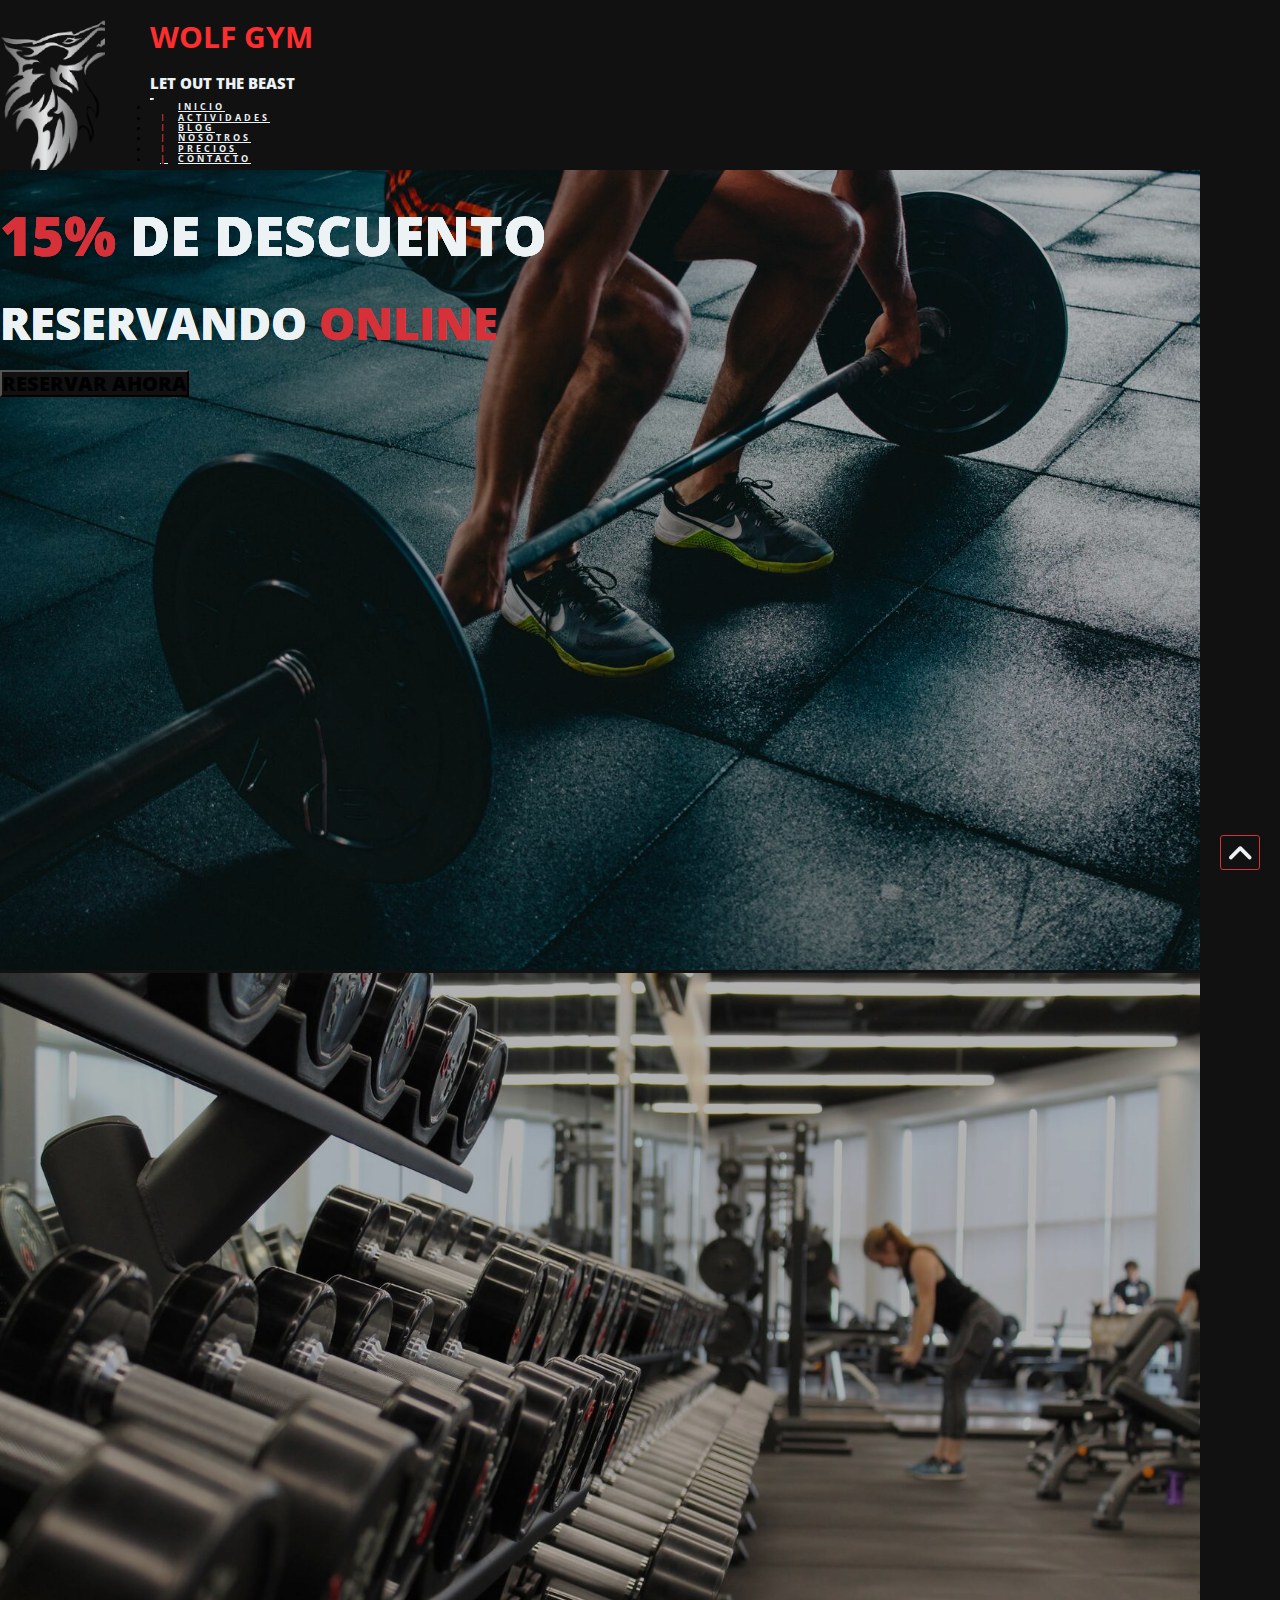
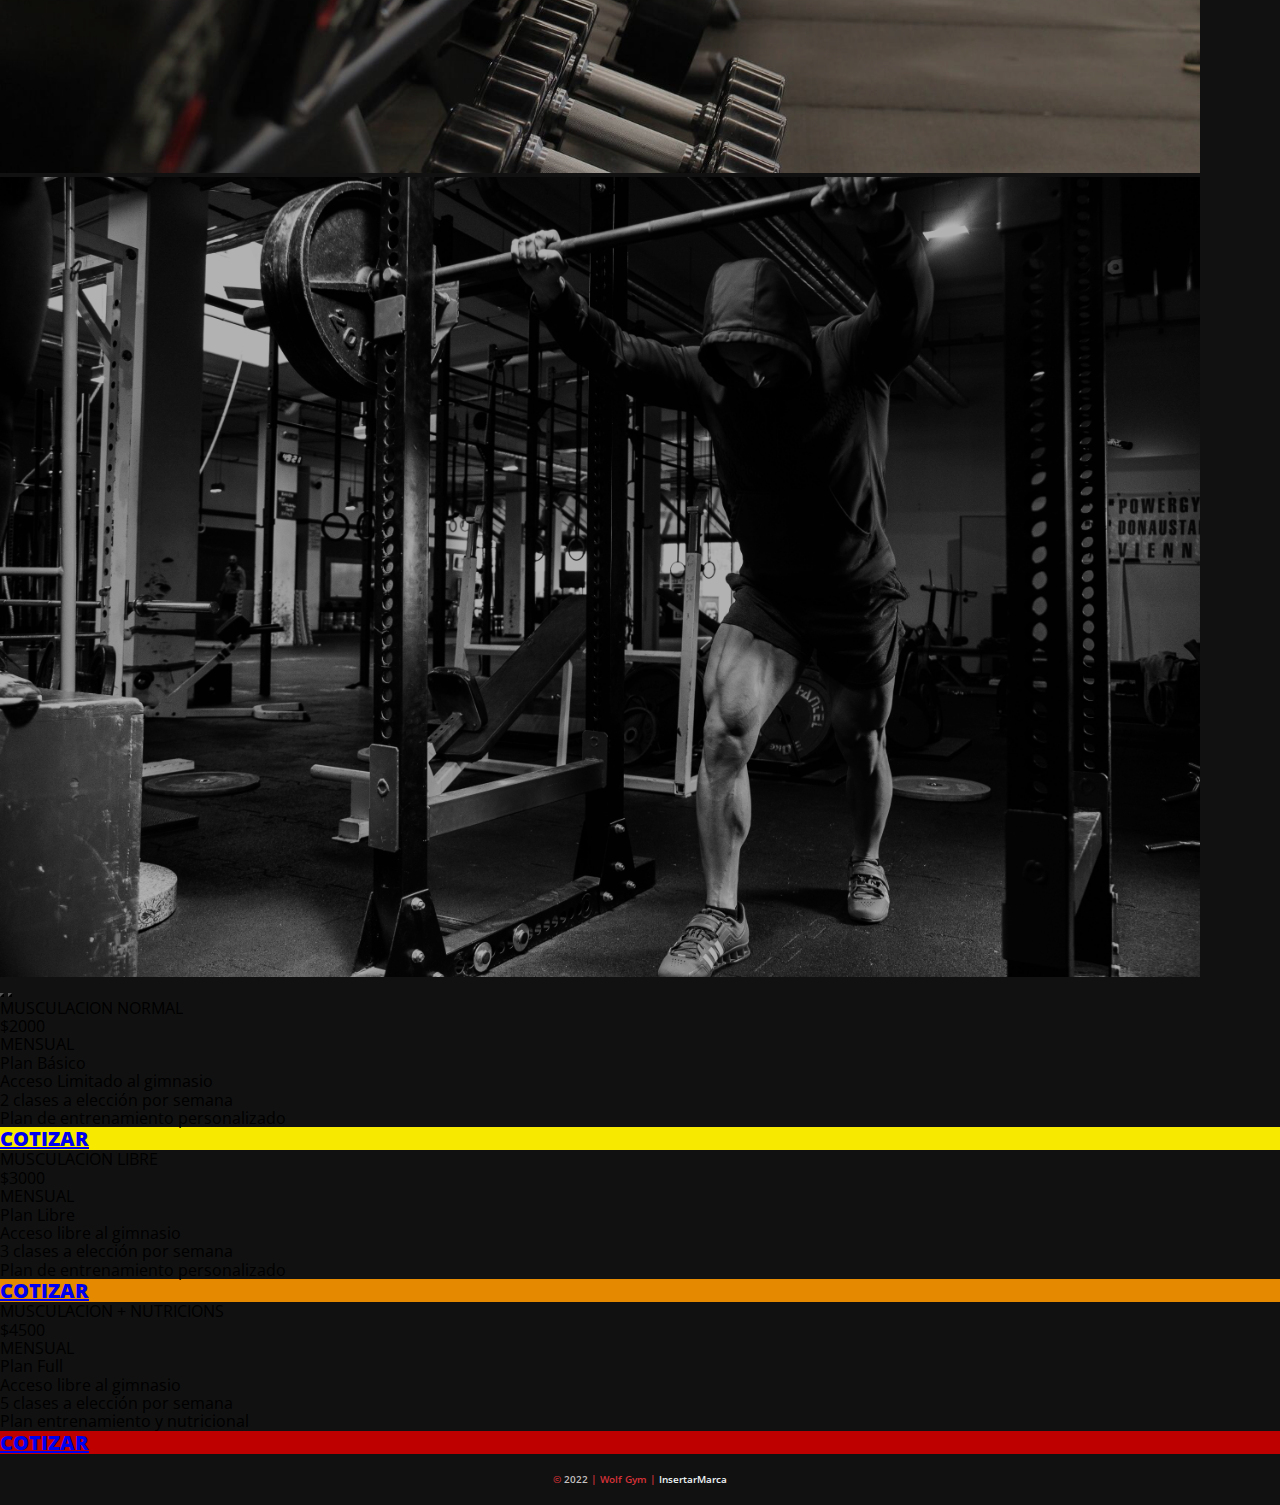
==== index.html @ 4f08fd0a "implemento js para cotizaciones de planes" ====
<!DOCTYPE html>
<html lang="es">

<head>
  <meta charset="UTF-8" />
  <meta http-equiv="X-UA-Compatible" content="IE=edge" />
  <meta name="viewport" content="width=device-width, initial-scale=1.0" />
  <meta name="keywords" content="wolfgym, gym, gimnasio, entrenamiento, crossfit, capital federal, boxeo">
  <meta name="description"
    content="El gimnasio que siempre quisiste tener. El Salvador 5218 Soho, CP 1414 Buenos Aires. Tel 0221 513-7609">
  <link rel="stylesheet" href="https://cdn.jsdelivr.net/npm/bootstrap@4.6.2/dist/css/bootstrap.min.css"
    integrity="sha384-xOolHFLEh07PJGoPkLv1IbcEPTNtaed2xpHsD9ESMhqIYd0nLMwNLD69Npy4HI+N" crossorigin="anonymous" />
  <link rel="shortcut icon" href="./multimedia/LogoPlateadoSinBordes.png" type="image/x-icon" />
  <link rel="stylesheet" href="estilos/normalize.css" />
  <link rel="stylesheet" href="estilos/estilos.css" />
  <link rel="stylesheet" href="https://cdnjs.cloudflare.com/ajax/libs/font-awesome/6.1.2/css/all.min.css" />
  <script language="JavaScript" type="text/javascript" src="codigo.js"></script>


  <title>WOLF GYM</title>
</head>

<body>
  <div class="container-body ">
    <header class="header">
      <nav class="navbar navbar-expand-lg navbar-dark">
        <a class="navbar-brand logo" href="#">
          <div class="container-imagen-logo"></div>
        </a>
        <div class="container-texto-logo">
          <h1>
            <p class="">wolf gym</p>
          </h1>
          <span class="parpadea texto"><strong>let out the beast</strong></span>
        </div>
        <button class="navbar-toggler ml-auto custom-toggler" type="button" data-toggle="collapse"
          data-target="#navbarSupportedContent" aria-controls="navbarSupportedContent" aria-expanded="false"
          aria-label="Toggle navigation">
          <span class="navbar-toggler-icon"></span>
        </button>

        <div class="collapse navbar-collapse" id="navbarSupportedContent">
          <ul class="navbar-nav ">
            <li class="nav-item active">
              <a class="nav-link red" href="#"><span class="menu-separador-inicio">|</span>Inicio <span
                  class="sr-only">(current)</span></a>
            </li>
            <li class="nav-item">
              <a class="nav-link" href="./pages/actividades.html"><span class="menu-separador">|</span>Actividades</a>
            </li>
            <li class="nav-item">
              <a class="nav-link" href="./pages/blog.html"><span class="menu-separador">|</span>Blog</a>
            </li>
            <li class="nav-item">
              <a class="nav-link" href="./pages/nosotros.html"><span class="menu-separador">|</span>Nosotros</a>
            </li>
            <li class="nav-item">
              <a class="nav-link" href="#precios-1"><span class="menu-separador">|</span>Precios</a>
            </li>
            <li class="nav-item">
              <a class="nav-link" href="./pages/contacto.html"><span class="menu-separador">|</span>Contacto</a>
            </li>
          </ul>
        </div>
      </nav>
    </header>

    <main>
      <div class="row">
        <div class="col-sm-12">

          <div id="carouselExampleCaptions" class="carousel slide" data-ride="carousel">

            <div class="carousel-inner">

              <div id="precios" class="carousel-item active ">
                <img src="multimedia/gym1.jpg" class="d-block w-100 main-descuento" alt="Primer slide">
                <div class="carousel-caption d-md-block div-frase-main">
                  <h3><span>15%</span> de descuento</h4>
                    <p>reservando <span>online</span></p>
                    <a class="a-boton" href="./pages/contacto.html">
                      <button type="button" class="btn btn-danger">reservar ahora</button>
                    </a>
                </div>
              </div>

              <div class="carousel-item ">
                <img src="multimedia/gym2.jpg" class="d-block w-100 main-descuento" alt="Segundo slide">
                <div class="carousel-caption  d-md-block div-frase-main">
                  <h3><span>15%</span> de descuento</h3>
                  <p>reservando <span>online</span></p>
                  <a class="a-boton" href="./pages/contacto.html">
                    <button type="button" class="btn btn-danger">reservar ahora</button>
                  </a>
                </div>
              </div>

              <div class="carousel-item">
                <img src="multimedia/gym9.jpg" class="d-block w-100 main-descuento" alt="Tecer slide">
                <div class="carousel-caption d-md-block div-frase-main">
                  <h3><span>15%</span> de descuento</h3>
                  <p>reservando <span>online</span></p>
                  <a class="a-boton" href="./pages/contacto.html">
                    <button type="button" class="btn btn-danger">reservar ahora</button>
                  </a>
                </div>
              </div>

            </div>

            <button class="carousel-control-prev" type="button" data-target="#carouselExampleCaptions"
              data-slide="prev">
              <span class="carousel-control-prev-icon" aria-hidden="true"></span>
              <span class="sr-only">Previous</span>
            </button>
            <button class="carousel-control-next" type="button" data-target="#carouselExampleCaptions"
              data-slide="next">
              <span class="carousel-control-next-icon" aria-hidden="true"></span>
              <span class="sr-only">Next</span>
            </button>
          </div>
        </div>

      </div>


      <div class="container">
        <div class="container-fluid ">
          <div class="container py-5">
            <div class="row">
              <!-- precio 1 -->
              <div class="col-md-4 pb-4">
                <div class="card text-center bg-plan1">
                  <div id="precios-1" class="card-header text-white">
                    MUSCULACION NORMAL
                  </div>
                  <div class="card-body py-2 bg-light">
                    <div class="py-1 bg-light">
                      <span class="h2 bg-light ">$</span><span class="display-3 align-middle bg-light">2000</span>
                      <p class="h6 bg-light py-1">MENSUAL</p>
                    </div>
                    <p class="h2 bg-light">Plan Básico</p>
                    <p class="bg-light py-1">Acceso Limitado al gimnasio</p>
                    <p class="bg-light py-1">2 clases a elección por semana</p>
                    <p class="bg-light py-1">Plan de entrenamiento personalizado</p>
                  </div>
                  <a href='javascript:;' onclick="script(1)"; class="card-footer btn btn-danger  text-white">Cotizar</a>
                </div>
              </div>
              <div class="col-md-4 pb-4">
                <div class="card text-center bg-plan2 ">
                  <div class="card-header text-white">
                    MUSCULACION LIBRE
                  </div>
                  <div class="card-body py-2 bg-light">
                    <div class="py-1 bg-light">
                      <span class="h2 bg-light ">$</span><span class="display-3 align-middle bg-light">3000</span>
                      <p class="h6 bg-light py-1">MENSUAL</p>
                    </div>
                    <p class="h2 bg-light">Plan Libre</p>
                    <p class="bg-light py-1">Acceso libre al gimnasio</p>
                    <p class="bg-light py-1">3 clases a elección por semana</p>
                    <p class="bg-light py-1">Plan de entrenamiento personalizado</p>
                  </div>
                  <a href='javascript:;' onclick="script(2)"; class="card-footer btn btn-danger  text-white">Cotizar</a>
                </div>
              </div>
              <div class="col-md-4 pb-4">
                <div class="card text-center bg-plan3 ">
                  <div class="card-header text-white">
                    MUSCULACION + NUTRICIONS
                  </div>
                  <div class="card-body py-2 bg-light">
                    <div class="py-1 bg-light">
                      <span class="h2 bg-light ">$</span><span class="display-3 align-middle bg-light">4500</span>
                      <p class="h6 bg-light py-1">MENSUAL</p>
                    </div>
                    <p class="h2 bg-light">Plan Full</p>
                    <p class="bg-light py-1">Acceso libre al gimnasio</p>
                    <p class="bg-light py-1">5 clases a elección por semana</p>
                    <p class="bg-light py-1">Plan entrenamiento y nutricional </p>
                  </div>
                  <a href='javascript:;' onclick="script(3)"; class="card-footer btn btn-danger  text-white">Cotizar</a>
                </div>
              </div>

            </div>
          </div>
        </div>
      </div>

    </main>

    <footer class="footer">
      <p>
        <span>©</span> 2022 <span>| Wolf Gym |</span>
        <a href="https://insertarWeb.com.ar">insertarMarca</a>
      </p>
    </footer>
    <a href="#" class="boton-subir">
      <i class="fa-solid fa-angle-up"></i>
    </a>

  </div>

  <script src="https://cdn.jsdelivr.net/npm/jquery@3.5.1/dist/jquery.slim.min.js"
    integrity="sha384-DfXdz2htPH0lsSSs5nCTpuj/zy4C+OGpamoFVy38MVBnE+IbbVYUew+OrCXaRkfj"
    crossorigin="anonymous"></script>
  <script src="https://cdn.jsdelivr.net/npm/popper.js@1.16.1/dist/umd/popper.min.js"
    integrity="sha384-9/reFTGAW83EW2RDu2S0VKaIzap3H66lZH81PoYlFhbGU+6BZp6G7niu735Sk7lN"
    crossorigin="anonymous"></script>
  <script src="https://cdn.jsdelivr.net/npm/bootstrap@4.6.2/dist/js/bootstrap.min.js"
    integrity="sha384-+sLIOodYLS7CIrQpBjl+C7nPvqq+FbNUBDunl/OZv93DB7Ln/533i8e/mZXLi/P+"
    crossorigin="anonymous"></script>
</body>

</html>
---- estilos/estilos.css ----
/* --------------------VARIABLES/ MIXIN/ MAP------------------------------------------- */
/* ------------------------UNIVERSAL--------------------------------------- */
@import url("https://fonts.googleapis.com/css2?family=Open+Sans:wght@400;700&display=swap");
* {
  margin: 0;
  padding: 0;
  box-sizing: border-box;
  font-family: "Open Sans", sans-serif;
  background-color: #111111;
}

html {
  scroll-behavior: smooth;
}

/* --------------------MAIN-BOTON---------------------------- */
.btn-danger {
  text-transform: uppercase;
  font-size: 20px;
  font-weight: 800;
}

.btn-danger:hover {
  cursor: pointer;
  background-color: #111111;
  transition: all 0.8s;
}

/* --------------------MAIN-BOTON-SUBIR------------------------- */
.boton-subir {
  height: 35px;
  width: 40px;
  position: fixed;
  bottom: 30px;
  right: 20px;
  text-align: center;
  line-height: 35px;
  color: #edf2f4;
  border-radius: 3px;
  border: 0.5px solid #d63138;
  font-size: 30px;
  background-color: #111111;
}

.boton-subir:hover {
  color: #d63138;
  background-color: #111111;
  transition: all 0.8s;
  border: 0.5px solid #edf2f4;
}

/* --------------------INICIO _INDEX.SCSS------------------------------------------- */
/* --------------------BODY-HEADER------------------------------------------- */
.header {
  font-size: 16px;
  font-weight: 700;
  text-transform: uppercase;
}

/* --------------------HEADER-TEXTO-LOGO--------------------- */
.container-texto-logo {
  padding-right: 8%;
}

.texto, .container-texto-logo h1 {
  color: #edf2f4;
  font-size: 15px;
  font-weight: 700;
  text-transform: uppercase;
}

.container-texto-logo h1 {
  font-family: "Open Sans", sans-serif;
  color: #fe2d2f;
  font-size: 30px;
}

.parpadea {
  animation-name: parpadeo;
  animation-duration: 1s;
  animation-timing-function: linear;
  animation-iteration-count: infinite;
  -webkit-animation-name: parpadeo;
  -webkit-animation-duration: 1s;
  -webkit-animation-timing-function: linear;
  -webkit-animation-iteration-count: infinite;
}
@-webkit-keyframes parpadeo {
  0% {
    opacity: 1;
  }
  50% {
    opacity: 0;
  }
  100% {
    opacity: 1;
  }
}
@keyframes parpadeo {
  0% {
    opacity: 1;
  }
  50% {
    opacity: 0;
  }
  100% {
    opacity: 1;
  }
}
.logo {
  float: left;
  height: 150px;
  width: 150px;
}

.container-imagen-logo {
  background-image: url(../multimedia/LogoPlateadoSinBordes.png);
  background-size: cover;
  width: 70%;
  height: 110%;
}

.container-imagen-logo:hover {
  background-image: url(../multimedia/LogoRojoSinBordes.png);
}

/* --------------------HEADER-NAV/MENU------------------------- */
.navbar-nav.navbar-center {
  position: absolute;
  left: 50%;
  transform: translatex(-50%);
}

.custom-toggler.navbar-toggler {
  border-color: #edf2f4;
}

.nav-link {
  color: #edf2f4 !important;
  letter-spacing: 3px;
}

.nav-link:hover {
  color: #d63138 !important;
  transition: all 0.6s;
}

.menu-separador, .menu-separador-inicio {
  color: #d63138;
  padding: 0px 10px 0px 10px;
}

.menu-separador-inicio {
  color: #111111;
}

/* --------------------FIN-HEADER------------------------------------------------- */
/* --------------------MAIN------------------------------------------------------- */
.main-descuento {
  filter: brightness(70%);
}

.w-100 {
  -o-object-fit: cover;
     object-fit: cover;
  max-height: 800px !important;
}

.div-frase-main {
  color: #edf2f4;
  font-size: 45px;
  font-weight: 800;
  text-transform: uppercase;
  background-color: rgba(17, 17, 17, 0);
  position: absolute !important;
  bottom: 500px !important;
}
.div-frase-main span {
  color: #d63138;
  background-color: rgba(17, 17, 17, 0);
}
.div-frase-main h3 {
  font-size: 55px;
  font-weight: 800;
  text-transform: uppercase;
  background-color: rgba(17, 17, 17, 0);
  text-align: center;
}
.div-frase-main p {
  background-color: rgba(17, 17, 17, 0);
  text-transform: uppercase;
}

/* ------------------INICIO CARDS (Planes)------------------------------ */
.bg-plan1 {
  background-color: #f7ea00;
}

.bg-plan2 {
  background-color: #e48900;
}

.bg-plan3 {
  background-color: #be0000;
}

/* -------------------------------INICIO _ACTIVIDADES.SCSS-------------------------------- */
.main__calendario {
  height: 100vh;
  display: flex;
  align-items: center;
  flex-direction: column;
}

.classtime-table table thead tr th {
  background: #212121;
  border-top: 1px solid #111111;
  border-right: 1px solid #111111;
  border-bottom: 1px solid #111111;
}
.classtime-table table tbody tr td {
  text-align: center;
  border-right: 1px solid #111111;
  border-bottom: 1px solid #111111;
  width: 146px;
  padding: 10px 10px 10px;
  position: relative;
  z-index: 1;
  background: #212121;
}

/* --------------------TITULO-CALENDARIO------------------------- */
div h3 {
  color: #edf2f4;
  text-transform: uppercase;
  text-align: center;
  font-size: 30px;
  padding-top: 80px;
  padding-bottom: 30px;
}

/* --------------------TABLA-CALENDARIO------------------------- */
.table-dark {
  background-color: #111111;
}
.table-dark th {
  color: #d63138;
}

.red {
  color: #d63138;
}

.inicio-tabla {
  grid-column-start: 1;
}

.main__calendario div {
  color: #edf2f4;
  list-style: none;
  display: flex;
  justify-content: center;
  align-items: center;
  text-transform: uppercase;
  align-items: center;
  text-align: center;
}
.main__calendario div span {
  color: #fe2d2f;
  text-align: center;
}

.section-calendario div {
  border: 1px solid rgb(66, 66, 66);
}

.tabla__dias,
.tabla__horario {
  font-weight: bold;
}

/* -------------------------------INICIO _BLOG.SCSS----------------------------------------------------------- */
.container-body {
  height: 100vh;
  display: grid;
  grid-template-rows: 1fr 8fr 1fr;
}

.text-center h3 {
  font-size: 40px;
}

#galeria .col-lg-4 p {
  padding-top: 30px;
  color: #d63138;
  font-size: 20px;
  text-transform: uppercase;
}
#galeria .col-lg-4 span {
  color: #edf2f4;
  font-size: 35px;
  text-transform: uppercase;
}

#galeria img {
  width: 100%;
  height: auto;
}

.col-lg-4 img:hover {
  transform: scale(1.1);
  transition: all 0.8s;
  filter: grayscale(0);
}

/* -------------------------------INICIO CONTACTO.SCSS------------------------------------------------------ */
/* --------------------SOCIAL---------------------------- */
.redes {
  color: #d63138;
}

.redes:hover {
  color: #edf2f4;
  transition: all 0.6s;
}

.container-social-contacto {
  text-align: center;
  font-size: 100px;
}
.container-social-contacto i {
  font-size: 50px;
}

.container-titulo-contacto {
  color: #edf2f4;
  font-size: 30px;
  text-transform: uppercase;
  display: grid;
  place-items: center;
  font-weight: bold;
  text-align: center;
  padding-top: 30px;
}

/* --------------------FORMULARIO------------------------- */
.titulo-formulario {
  color: #edf2f4;
  font-size: 30px;
  font-weight: bold;
  text-align: center;
  padding-top: 20px;
}

form {
  color: #edf2f4;
  font-size: 0.8em;
  background-color: #111111;
  padding: 10px;
  margin: 0 auto;
  width: 500px;
}
form p {
  margin-bottom: 0 !important;
  font-size: 20px;
  padding-top: 1em;
}

input,
textarea {
  border: 0;
  outline: none;
  width: 500px;
  font-size: 20px;
}

.dimensionMensaje {
  height: 250px;
}

.field {
  border: solid 1px #d63138;
  padding: 10px;
  color: #edf2f4;
}

.centrador {
  text-align: center;
}

/* --------------------INFO+MAPA------------------------- */
.container-info-mapa {
  display: grid;
  place-items: left;
  padding: 20px;
}

.titulo-info {
  color: #d63138;
  font-size: 25px;
  font-weight: bold;
  padding-top: 20px;
}

.container-info li {
  color: #edf2f4;
  font-size: 20px;
  font-weight: bold;
  list-style: none;
}

iframe {
  padding-top: 20px;
  width: 100%;
}

/* -------------------------------INICIO _NOSOTROS.SCSS---------------------------------------------------------------------------- */
.main__nosotros {
  background-color: #111111;
  height: auto;
  width: 100%;
  text-transform: uppercase;
  padding-bottom: 10%;
}

/* --------------------TITULO-SUB------------------------- */
.titulo-nosotros, .sub-titulo-nosotros {
  color: #edf2f4;
  font-size: 50px;
  display: grid;
  place-items: center;
  padding-top: 50px;
}

.sub-titulo-nosotros {
  text-transform: none;
  font-size: 15px;
  padding-top: 30px;
}

/* --------------------ITEMS-NOSOTROS------------------------- */
.lista-nosotros {
  color: #edf2f4;
  text-align: center;
  display: flex;
  flex-direction: row;
  list-style: none;
  flex-wrap: wrap;
  justify-content: space-around;
}
.lista-nosotros i {
  color: #fe2d2f;
  font-size: 50px;
  padding: 70px;
}

.item1 {
  color: rgb(128, 126, 126);
  font-size: 10px;
  text-transform: none;
}

/* -------------------- MEDIA QUERIES ---------------- */
@media only screen and (max-width: 1550px) {
  .header {
    font-size: 12px;
  }
  .container-texto-logo h1 {
    color: #fe2d2f;
  }
}
@media only screen and (max-width: 1417px) {
  .header {
    font-size: 9px;
  }
}
@media only screen and (max-width: 1225px) {
  /* ------- HEADER-MENU -------- */
  .menu a {
    font-size: 12px;
  }
  .menu-separador, .menu-separador-inicio {
    padding: 0px 2px 0px 2px;
  }
  /* ------- HEADER-SOCIAL -------- */
  .fa-brands, .fa-solid {
    font-size: 20px;
    letter-spacing: 20px;
  }
  /* ----------- MAIN ------------ */
  .main-descuento {
    width: auto;
    background-image: url(../multimedia/gym8-mobile.jpg);
    background-size: cover;
    background-repeat: no-repeat;
  }
  .div-frase-main {
    font-size: 40px;
    height: 300px;
    padding-top: 200px;
    text-align: center;
  }
  div h3 {
    color: #edf2f4;
    text-transform: uppercase;
    text-align: left;
    font-size: 30px;
    padding-top: 30px;
  }
  /* -----------blog--------------- */
  .section-blog {
    margin-top: 20px;
    padding-bottom: 60px;
    grid-template-columns: repeat(2, 1fr);
    grid-gap: 10px;
    padding: 10px;
  }
  /* -----------calendario--------------- */
  div h3 {
    font-size: 30px;
    text-align: center;
  }
  .section-calendario {
    width: 100%;
    font-size: 10px;
  }
  /* -----------footer--------------- */
  footer p {
    font-size: 6px;
  }
}
/* /////////////////////////////////////////////////////////////// */
@media only screen and (max-width: 1145px) {
  .logo {
    height: 100px;
    width: 100px;
  }
  .texto, .container-texto-logo h1 {
    font-weight: 700;
    padding-right: 35px;
  }
}
@media only screen and (max-width: 991px) {
  .container-texto-logo h1 {
    font-size: 40px;
    color: #fe2d2f;
  }
  .div-frase-main {
    font-size: 25px;
    bottom: 200px !important;
  }
  .div-frase-main h3 {
    font-size: 25px;
  }
  .div-frase-main p {
    font-size: 20px;
  }
  .btn-danger {
    font-size: 10px;
    font-weight: 600;
  }
}
/* /////////////////////////////////////////////////////////////// */
@media only screen and (max-width: 903px) {
  .main__calendario {
    font-size: 10px;
  }
  /* /////////////////////////////////////////////////////////////// */
  /* /////////////////////////////////////////////////////////////// */
}
@media only screen and (max-width: 903px) and (max-width: 840px) {
  /* ------- HEADER-MENU -------- */
  .container-texto-logo h1 {
    font-size: 40px;
    color: #fe2d2f;
  }
  .texto, .container-texto-logo h1 {
    padding-right: 10px;
  }
  .menu-separador-inicio {
    color: #edf2f4;
    padding: 0px 2px 0px 2px;
  }
  .menu ul {
    display: grid;
  }
  .menu a {
    font-size: 10px;
  }
  .titulo-nosotros, .sub-titulo-nosotros {
    font-size: 15px;
  }
  .sub-titulo-nosotros {
    font-size: 10px;
  }
  .lista-nosotros {
    flex-direction: column;
    flex-wrap: wrap;
    justify-content: center;
    align-items: center;
  }
  .lista-nosotros i {
    font-size: 20px;
    padding: 10px;
  }
  .item1 {
    font-size: 10px;
  }
}
@media only screen and (max-width: 903px) and (max-width: 630px) {
  .main__calendario {
    font-size: 8px;
  }
}
@media only screen and (max-width: 903px) and (max-width: 560px) {
  .main__calendario {
    font-size: 6px;
  }
  .redes-titulo {
    font-size: 20px;
  }
  .redes-parrafo {
    padding: 10px;
    font-size: 12px;
  }
  .lista-nosotros i {
    font-size: 20px;
  }
}
@media only screen and (max-width: 903px) and (max-width: 475px) {
  form {
    width: 300px;
  }
  input,
textarea {
    width: 300px;
  }
  .logo {
    height: 70px;
    width: 70px;
  }
  .div-frase-main {
    bottom: 150px !important;
  }
  .div-frase-main h3 {
    font-size: 20px;
    padding-bottom: 0px !important;
  }
  .div-frase-main p {
    font-size: 15px;
  }
  .btn-danger {
    font-size: 7px;
    font-weight: 600;
  }
  .texto, .container-texto-logo h1 {
    font-size: 12px;
  }
  .section-calendario {
    width: 100%;
    grid-auto-rows: 50px;
  }
  div h3 {
    font-size: 20px;
  }
  .section-calendario {
    font-size: 6px;
  }
  .redes-parrafo {
    padding: 10px;
    font-size: 9px;
  }
  .sub-titulo-nosotros {
    font-size: 8px;
  }
  .box-planes p {
    font-size: 20px;
  }
}
@media only screen and (max-width: 903px) and (max-width: 367px) {
  .div-frase-main {
    bottom: 100px !important;
  }
  .div-frase-main h3 {
    font-size: 15px;
    padding-bottom: 0px !important;
  }
  .div-frase-main p {
    font-size: 10px;
  }
  .btn-danger {
    font-size: 7px;
    font-weight: 600;
  }
}
@media only screen and (max-width: 903px) {
  .main__calendario {
    font-size: 4px;
  }
}
/* -------------------------------FOOTER---------------------------------------------------------------------------- */
footer {
  color: rgb(197, 194, 194);
  font-size: 10px;
  font-weight: 600;
  text-transform: capitalize;
  background-color: #111111;
  padding: 20px;
  display: flex;
  justify-content: center;
  align-items: flex-end;
  height: auto;
  width: 100%;
}

.footer a {
  text-decoration: none;
  color: #edf2f4;
}

.footer span {
  color: #d63138;
}/*# sourceMappingURL=estilos.css.map */
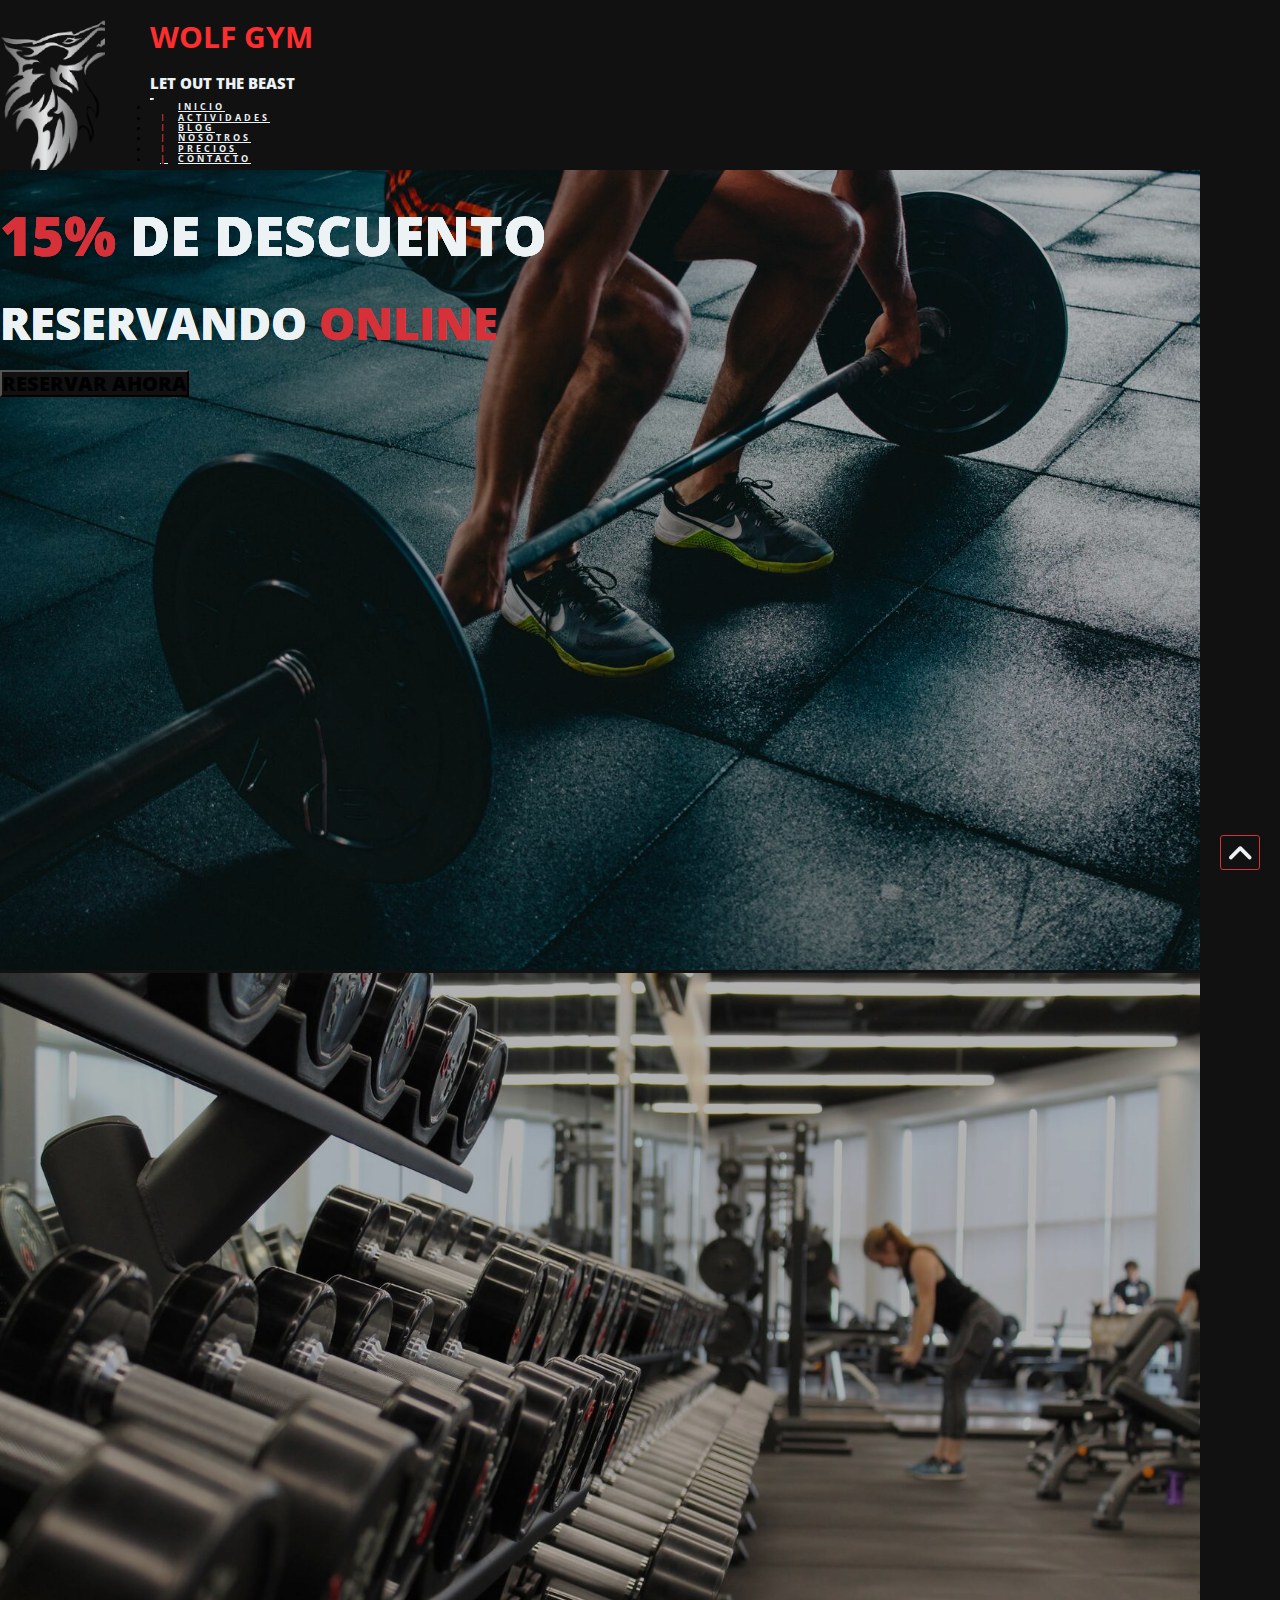
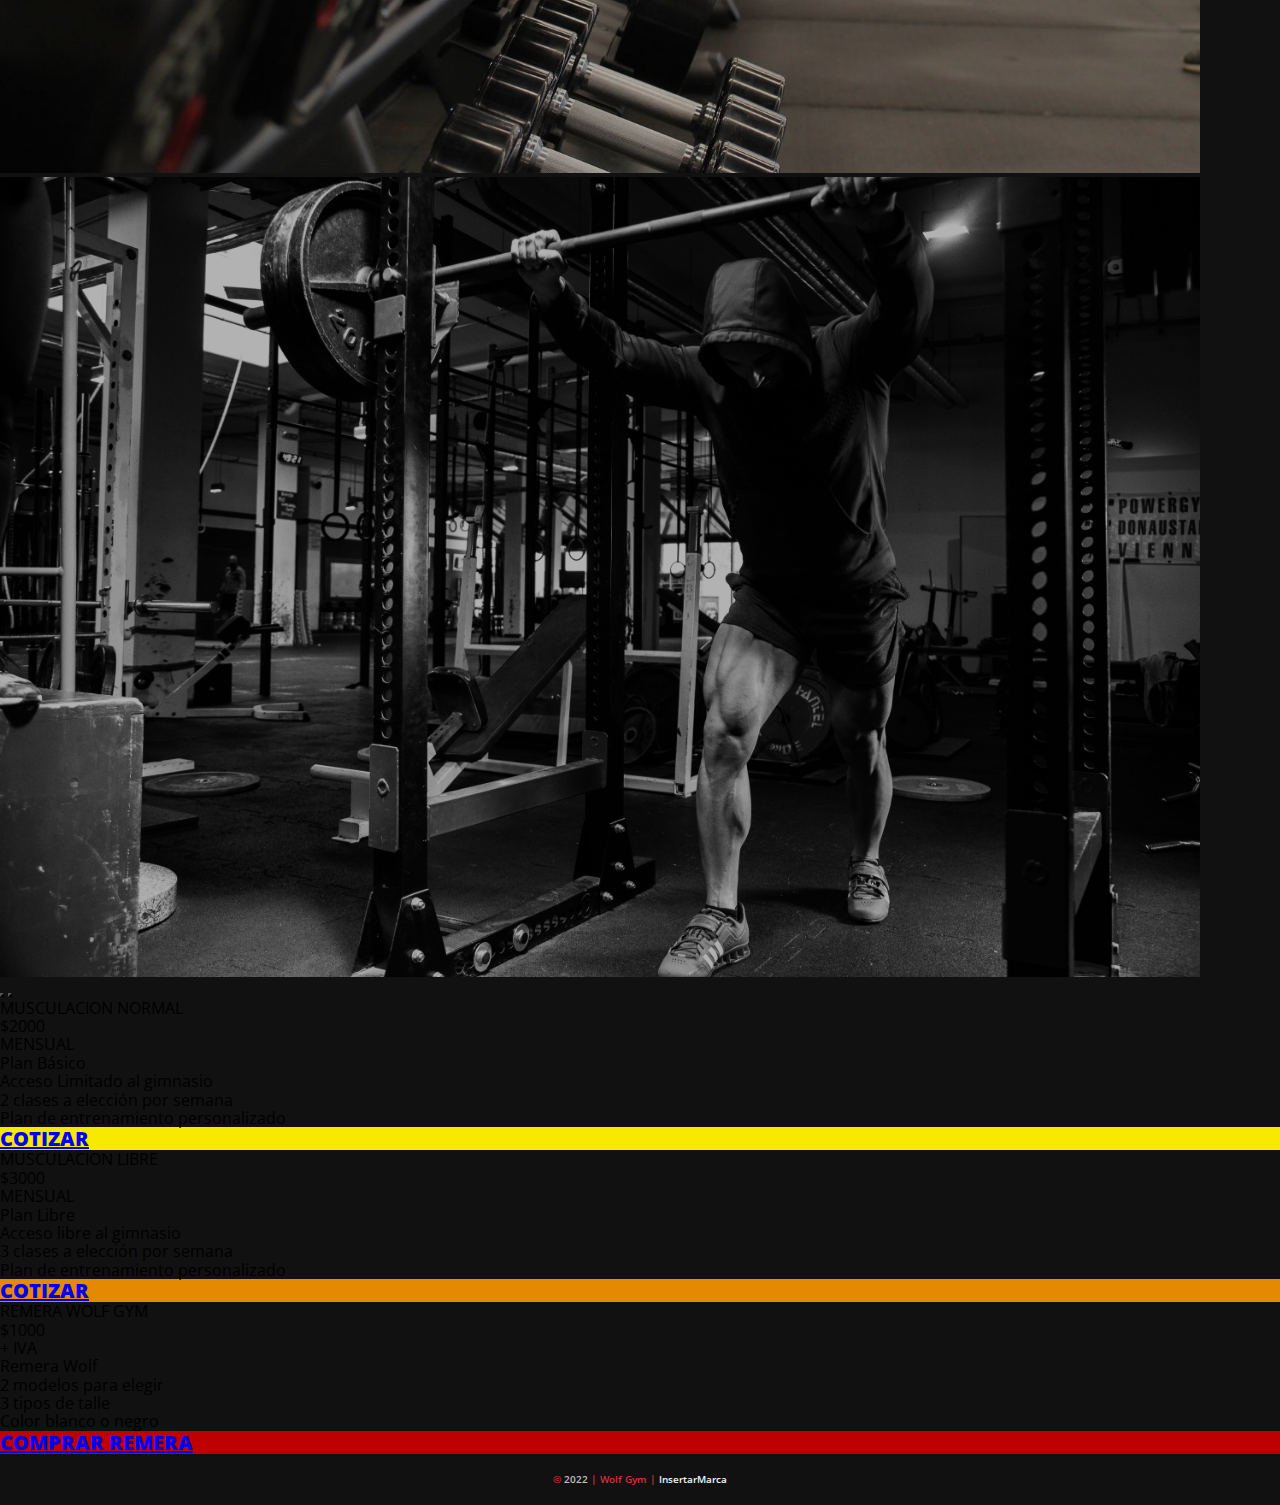
==== commit 2b563d33: "agrego boton compra remera + logica objeto" ====
--- a/index.html
+++ b/index.html
@@ -78,7 +78,7 @@
                 <div class="carousel-caption d-md-block div-frase-main">
                   <h3><span>15%</span> de descuento</h4>
                     <p>reservando <span>online</span></p>
-                    <a class="a-boton" href="./pages/contacto.html">
+                    <a class="a-boton" href="#precios-1">
                       <button type="button" class="btn btn-danger">reservar ahora</button>
                     </a>
                 </div>
@@ -89,7 +89,7 @@
                 <div class="carousel-caption  d-md-block div-frase-main">
                   <h3><span>15%</span> de descuento</h3>
                   <p>reservando <span>online</span></p>
-                  <a class="a-boton" href="./pages/contacto.html">
+                  <a class="a-boton" href="#precios-1">
                     <button type="button" class="btn btn-danger">reservar ahora</button>
                   </a>
                 </div>
@@ -100,7 +100,7 @@
                 <div class="carousel-caption d-md-block div-frase-main">
                   <h3><span>15%</span> de descuento</h3>
                   <p>reservando <span>online</span></p>
-                  <a class="a-boton" href="./pages/contacto.html">
+                  <a class="a-boton" href="#precios-1">
                     <button type="button" class="btn btn-danger">reservar ahora</button>
                   </a>
                 </div>
@@ -168,19 +168,19 @@
               <div class="col-md-4 pb-4">
                 <div class="card text-center bg-plan3 ">
                   <div class="card-header text-white">
-                    MUSCULACION + NUTRICIONS
+                    REMERA WOLF GYM
                   </div>
                   <div class="card-body py-2 bg-light">
                     <div class="py-1 bg-light">
-                      <span class="h2 bg-light ">$</span><span class="display-3 align-middle bg-light">4500</span>
-                      <p class="h6 bg-light py-1">MENSUAL</p>
+                      <span class="h2 bg-light ">$</span><span class="display-3 align-middle bg-light">1000</span>
+                      <p class="h6 bg-light py-1">+ IVA</p>
                     </div>
-                    <p class="h2 bg-light">Plan Full</p>
-                    <p class="bg-light py-1">Acceso libre al gimnasio</p>
-                    <p class="bg-light py-1">5 clases a elección por semana</p>
-                    <p class="bg-light py-1">Plan entrenamiento y nutricional </p>
-                  </div>
-                  <a href='javascript:;' onclick="script(3)"; class="card-footer btn btn-danger  text-white">Cotizar</a>
+                    <p class="h2 bg-light">Remera Wolf</p>
+                    <p class="bg-light py-1">2 modelos para elegir</p>
+                    <p class="bg-light py-1">3 tipos de talle</p>
+                    <p class="bg-light py-1">Color blanco o negro </p>
+                  </div>
+                  <a href='javascript:;' onclick="comprarRemera()"; class="card-footer btn btn-danger  text-white">COMPRAR REMERA</a>
                 </div>
               </div>
 
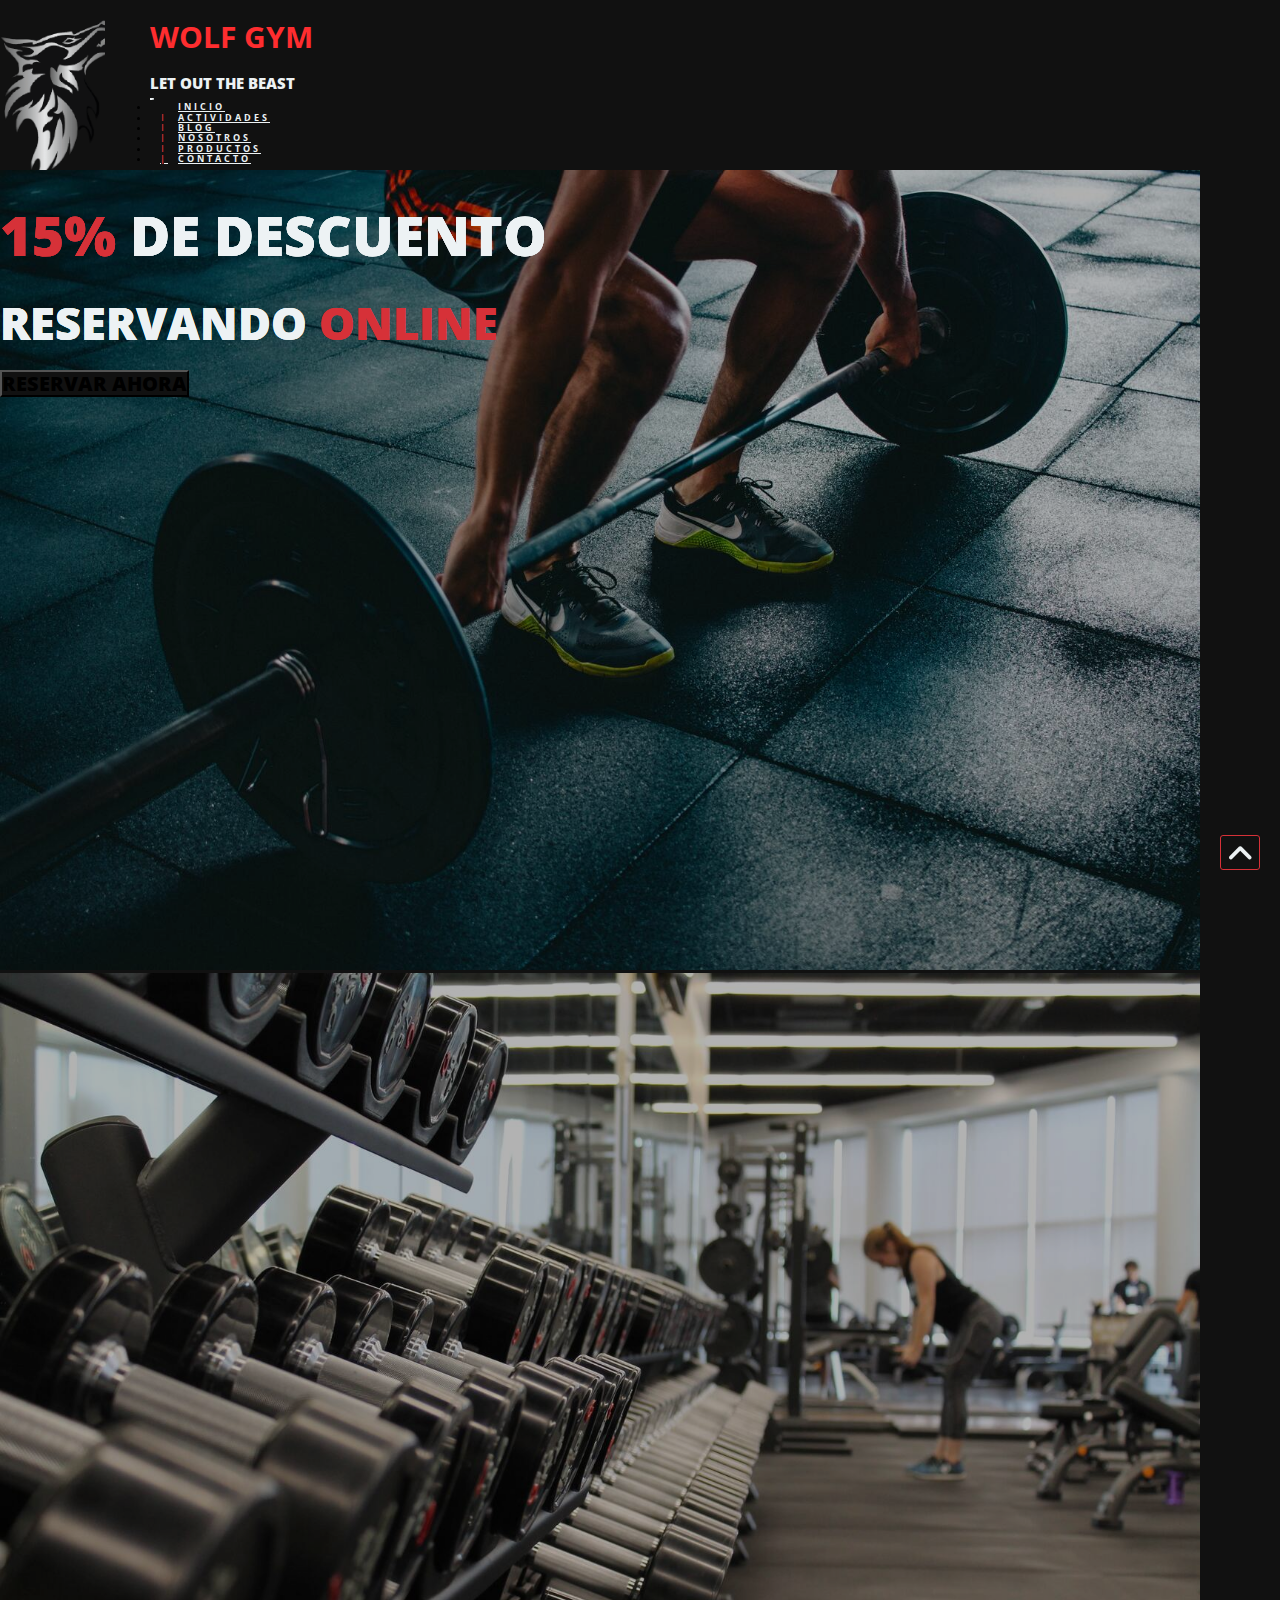
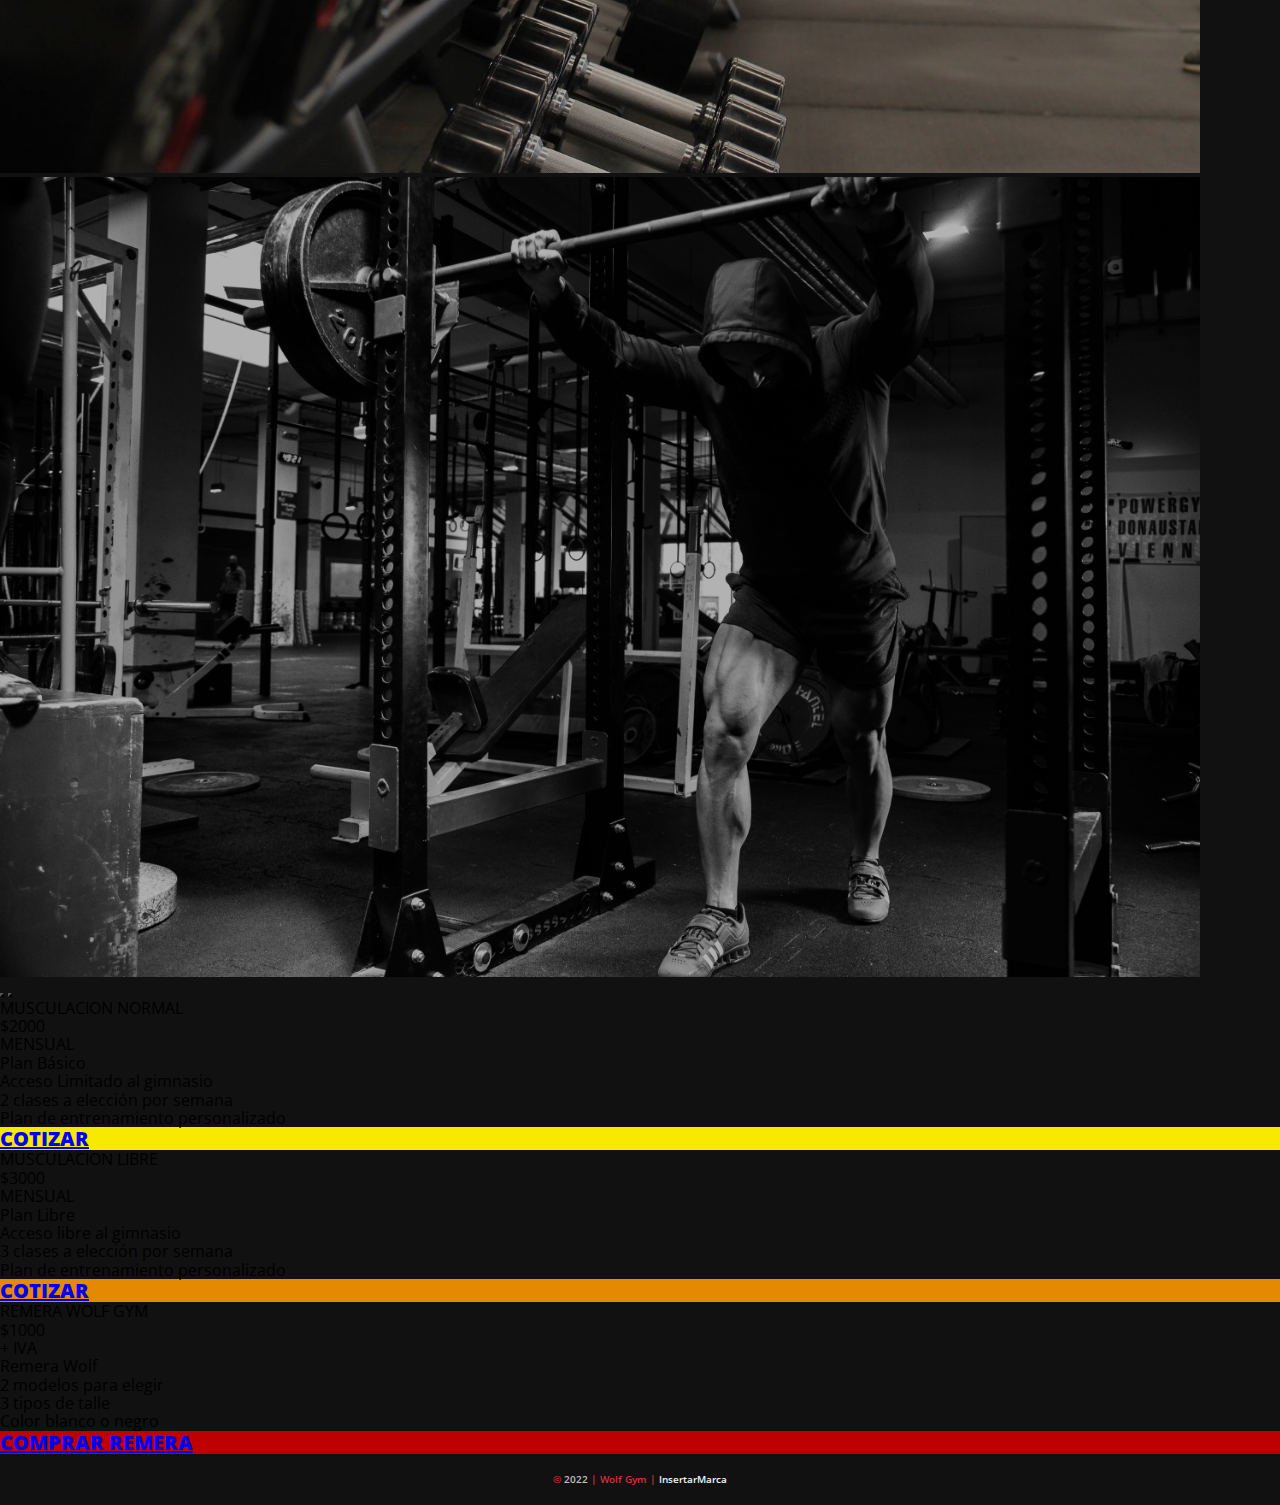
==== commit f44495cb: "indexo html del ecommerce a las pages" ====
--- a/index.html
+++ b/index.html
@@ -55,7 +55,7 @@
               <a class="nav-link" href="./pages/nosotros.html"><span class="menu-separador">|</span>Nosotros</a>
             </li>
             <li class="nav-item">
-              <a class="nav-link" href="#precios-1"><span class="menu-separador">|</span>Precios</a>
+              <a class="nav-link" href="/ecomerce.html"><span class="menu-separador">|</span>Productos</a>
             </li>
             <li class="nav-item">
               <a class="nav-link" href="./pages/contacto.html"><span class="menu-separador">|</span>Contacto</a>
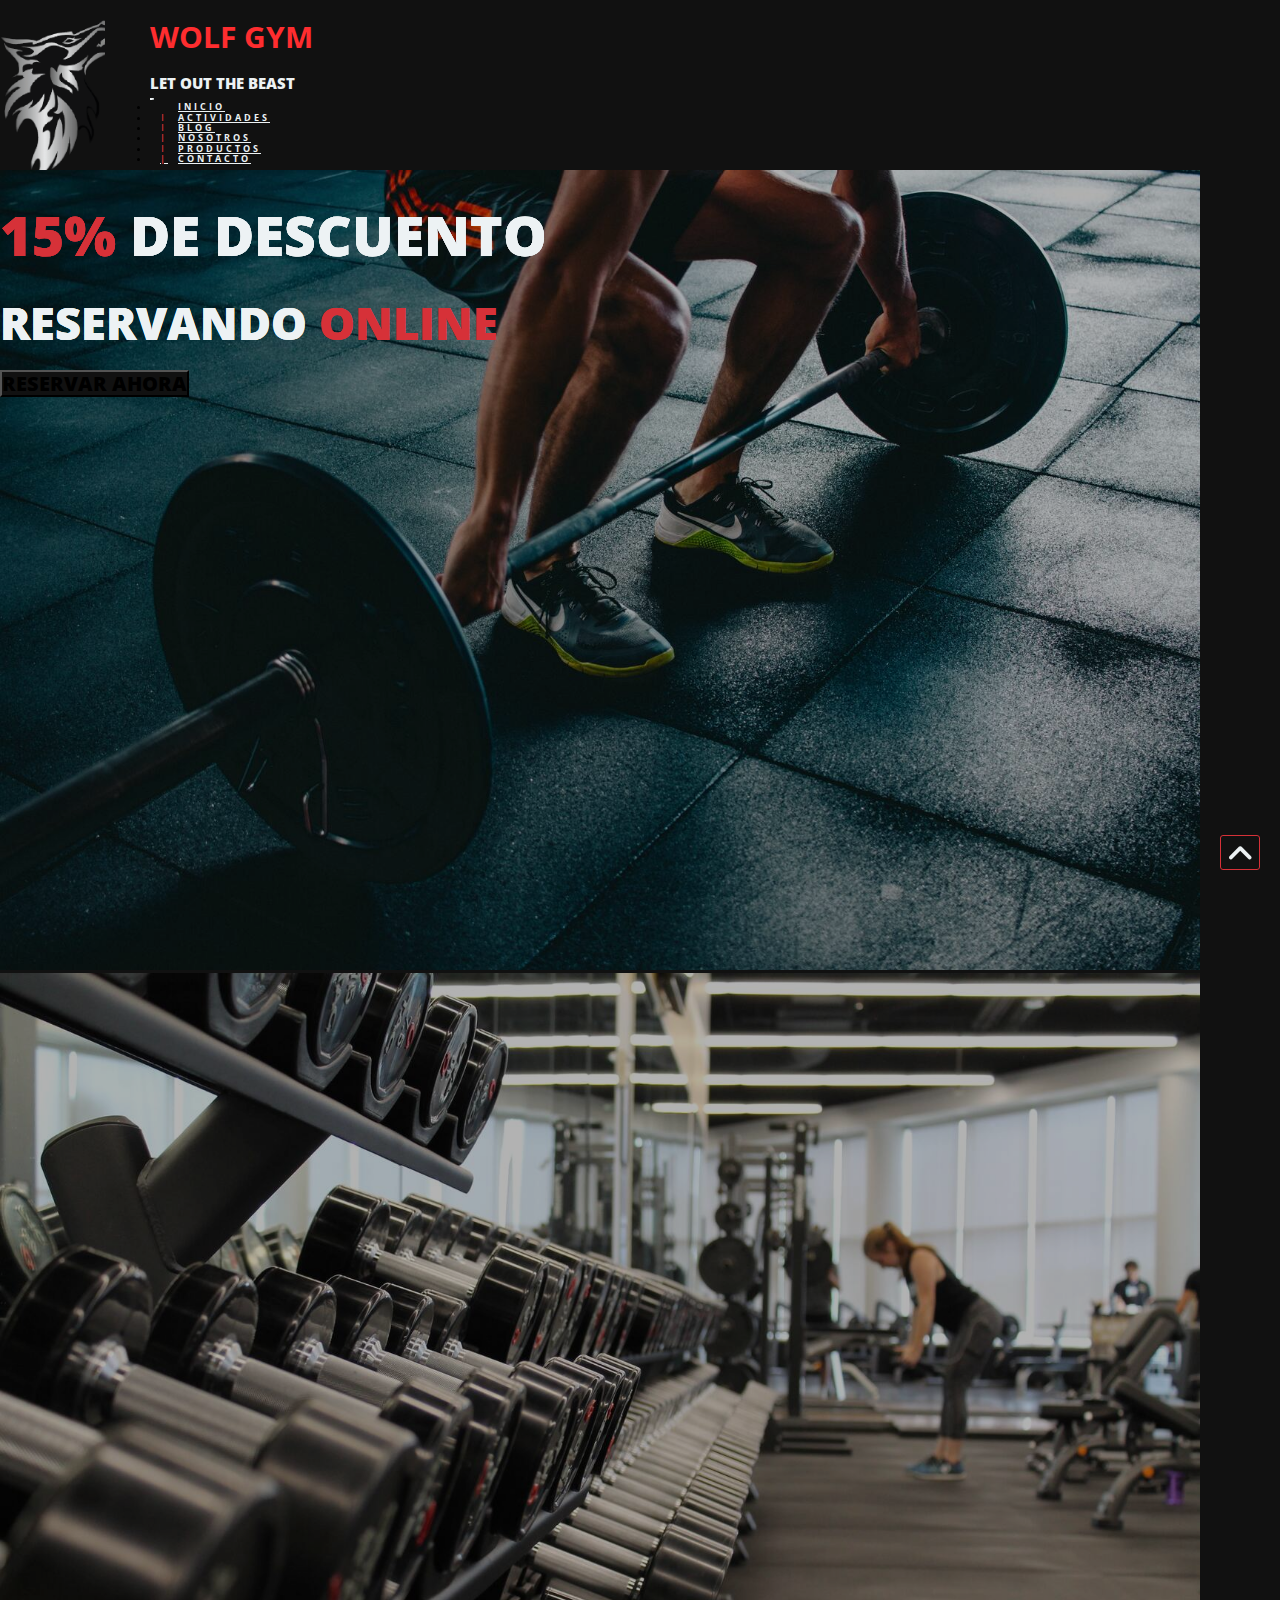
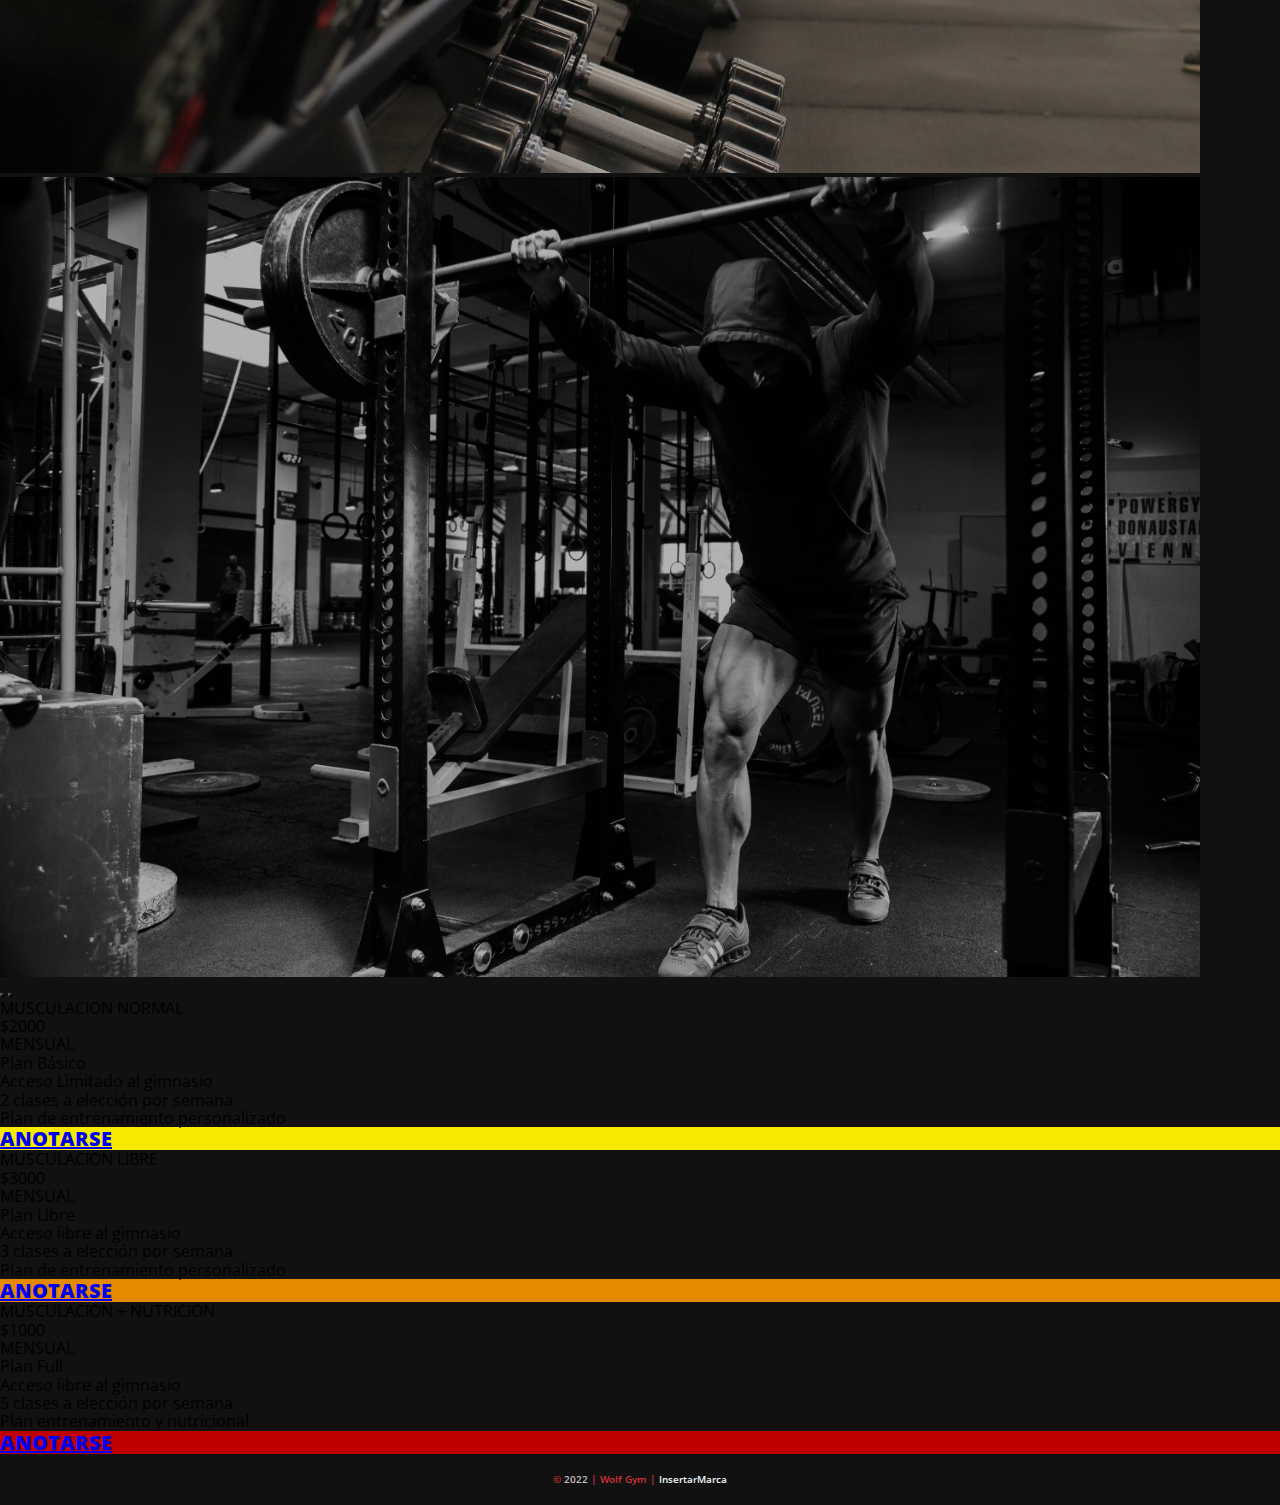
==== commit 956587b1: "optimizo el carrito y agrego validaciones en el formulario" ====
--- a/index.html
+++ b/index.html
@@ -55,7 +55,7 @@
               <a class="nav-link" href="./pages/nosotros.html"><span class="menu-separador">|</span>Nosotros</a>
             </li>
             <li class="nav-item">
-              <a class="nav-link" href="/ecomerce.html"><span class="menu-separador">|</span>Productos</a>
+              <a class="nav-link" href="./ecomerce.html"><span class="menu-separador">|</span>Productos</a>
             </li>
             <li class="nav-item">
               <a class="nav-link" href="./pages/contacto.html"><span class="menu-separador">|</span>Contacto</a>
@@ -144,7 +144,7 @@
                     <p class="bg-light py-1">2 clases a elección por semana</p>
                     <p class="bg-light py-1">Plan de entrenamiento personalizado</p>
                   </div>
-                  <a href='javascript:;' onclick="script(1)"; class="card-footer btn btn-danger  text-white">Cotizar</a>
+                  <a href="./pages/contacto.html" class="card-footer btn btn-danger  text-white">ANOTARSE</a>
                 </div>
               </div>
               <div class="col-md-4 pb-4">
@@ -162,25 +162,25 @@
                     <p class="bg-light py-1">3 clases a elección por semana</p>
                     <p class="bg-light py-1">Plan de entrenamiento personalizado</p>
                   </div>
-                  <a href='javascript:;' onclick="script(2)"; class="card-footer btn btn-danger  text-white">Cotizar</a>
+                  <a href="./pages/contacto.html" class="card-footer btn btn-danger  text-white">ANOTARSE</a>
                 </div>
               </div>
               <div class="col-md-4 pb-4">
                 <div class="card text-center bg-plan3 ">
                   <div class="card-header text-white">
-                    REMERA WOLF GYM
+                    MUSCULACION + NUTRICION
                   </div>
                   <div class="card-body py-2 bg-light">
                     <div class="py-1 bg-light">
                       <span class="h2 bg-light ">$</span><span class="display-3 align-middle bg-light">1000</span>
-                      <p class="h6 bg-light py-1">+ IVA</p>
+                      <p class="h6 bg-light py-1">MENSUAL</p>
                     </div>
-                    <p class="h2 bg-light">Remera Wolf</p>
-                    <p class="bg-light py-1">2 modelos para elegir</p>
-                    <p class="bg-light py-1">3 tipos de talle</p>
-                    <p class="bg-light py-1">Color blanco o negro </p>
-                  </div>
-                  <a href='javascript:;' onclick="comprarRemera()"; class="card-footer btn btn-danger  text-white">COMPRAR REMERA</a>
+                    <p class="h2 bg-light">Plan Full</p>
+                    <p class="bg-light py-1">Acceso libre al gimnasio</p>
+                    <p class="bg-light py-1">5 clases a elección por semana</p>
+                    <p class="bg-light py-1">Plan entrenamiento y nutricional</p>
+                  </div>
+                  <a href="./pages/contacto.html" class="card-footer btn btn-danger  text-white">ANOTARSE</a>
                 </div>
               </div>
 
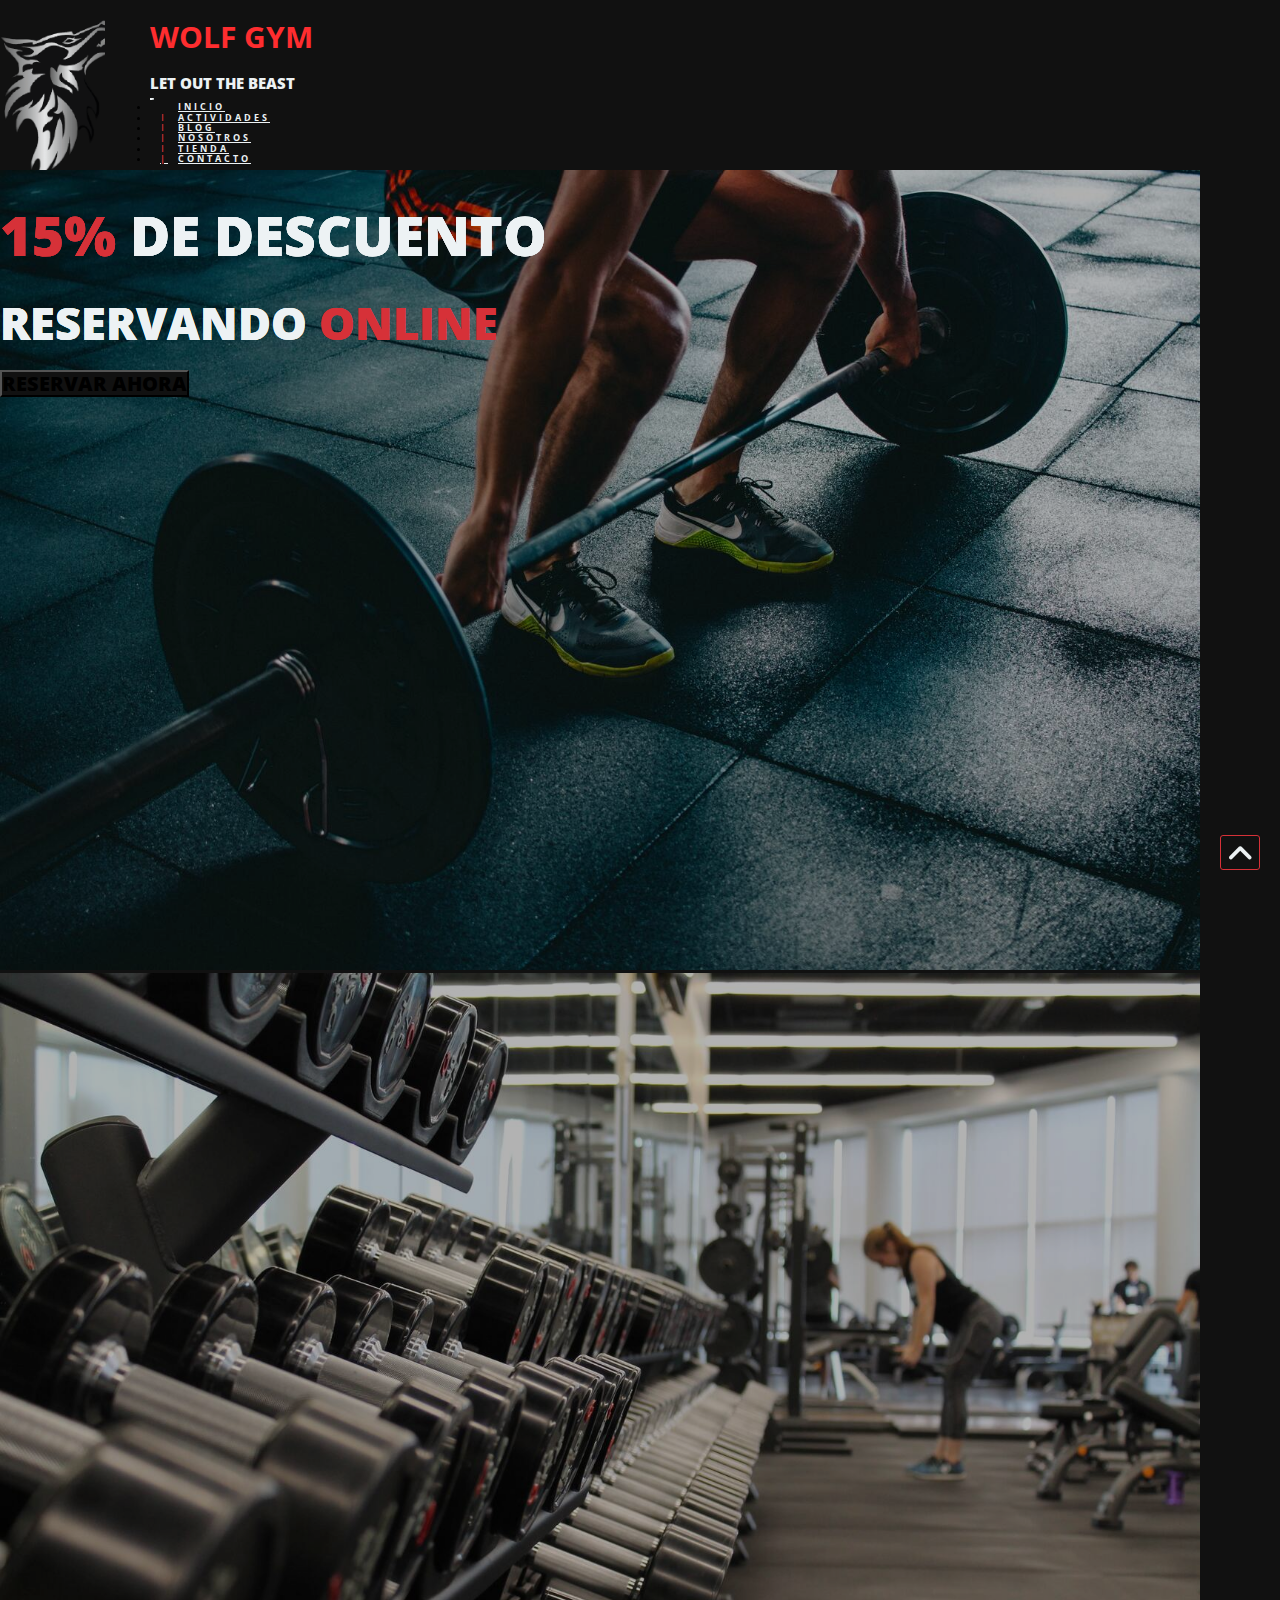
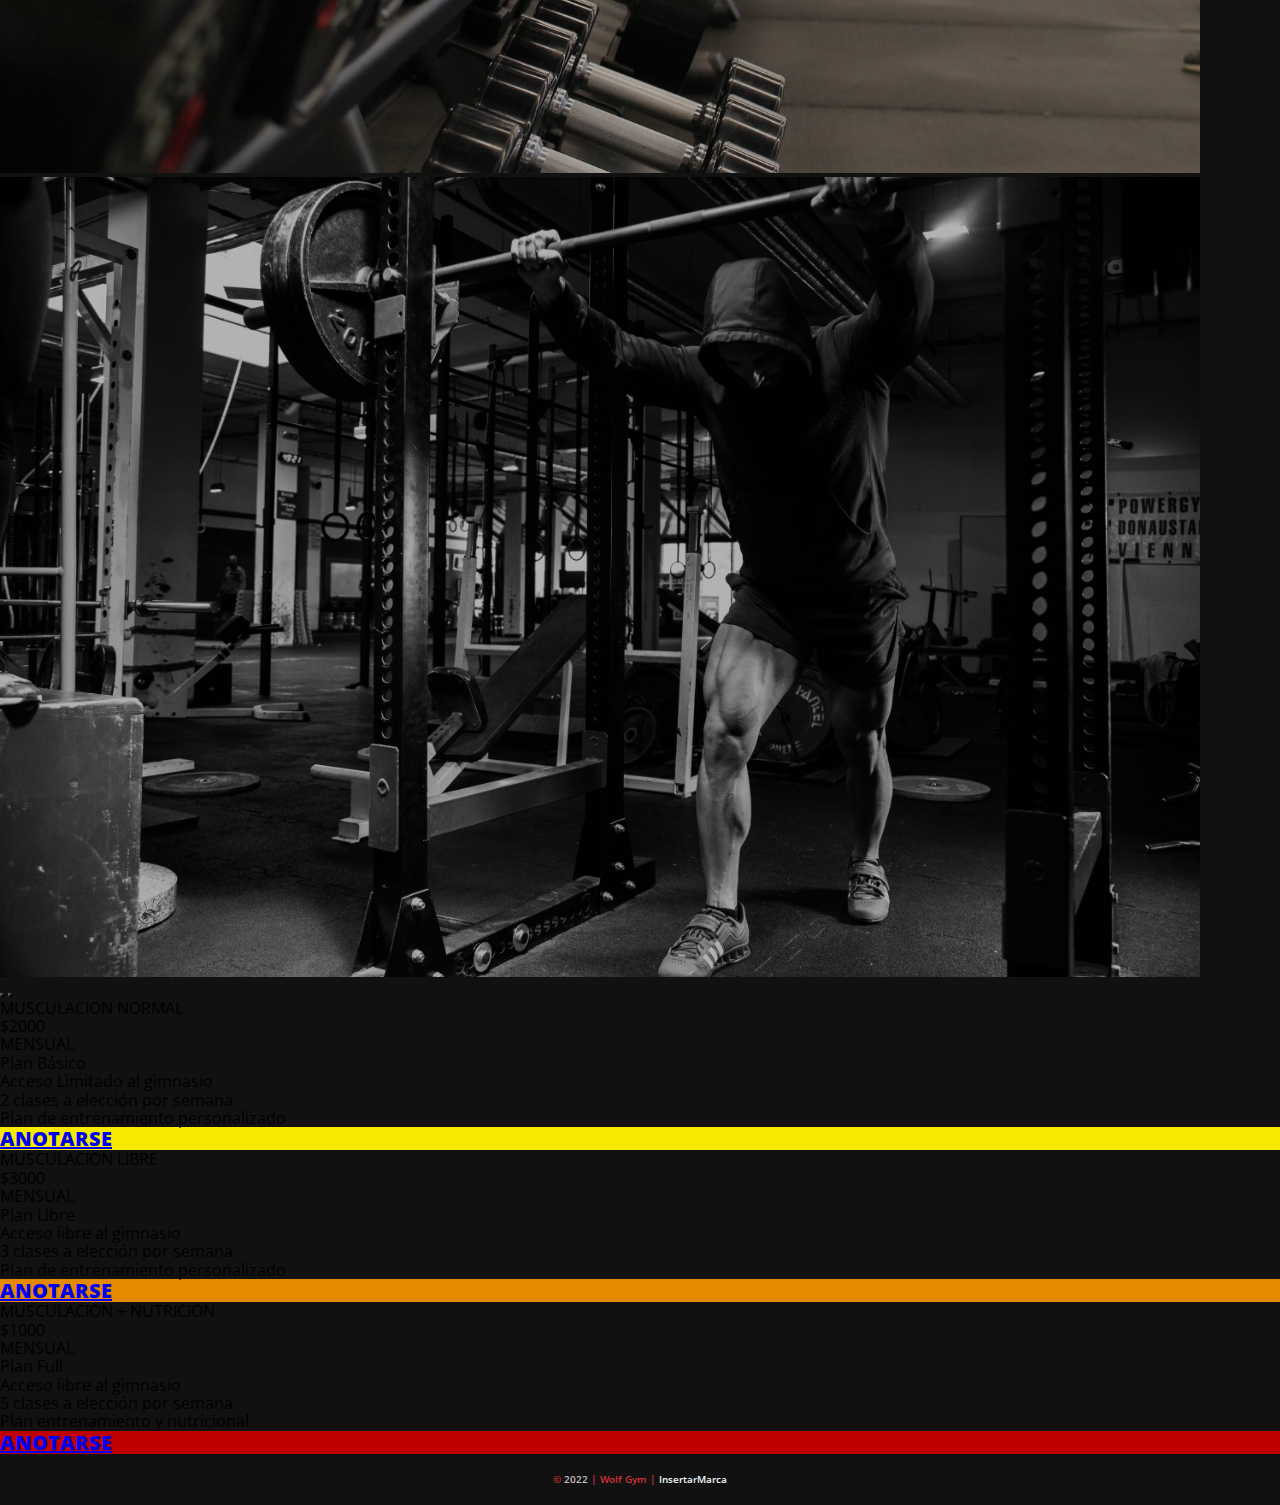
==== commit 477beb5e: "fix en navBar" ====
--- a/index.html
+++ b/index.html
@@ -55,7 +55,7 @@
               <a class="nav-link" href="./pages/nosotros.html"><span class="menu-separador">|</span>Nosotros</a>
             </li>
             <li class="nav-item">
-              <a class="nav-link" href="./ecomerce.html"><span class="menu-separador">|</span>Productos</a>
+              <a class="nav-link" href="./ecomerce.html"><span class="menu-separador">|</span>Tienda</a>
             </li>
             <li class="nav-item">
               <a class="nav-link" href="./pages/contacto.html"><span class="menu-separador">|</span>Contacto</a>
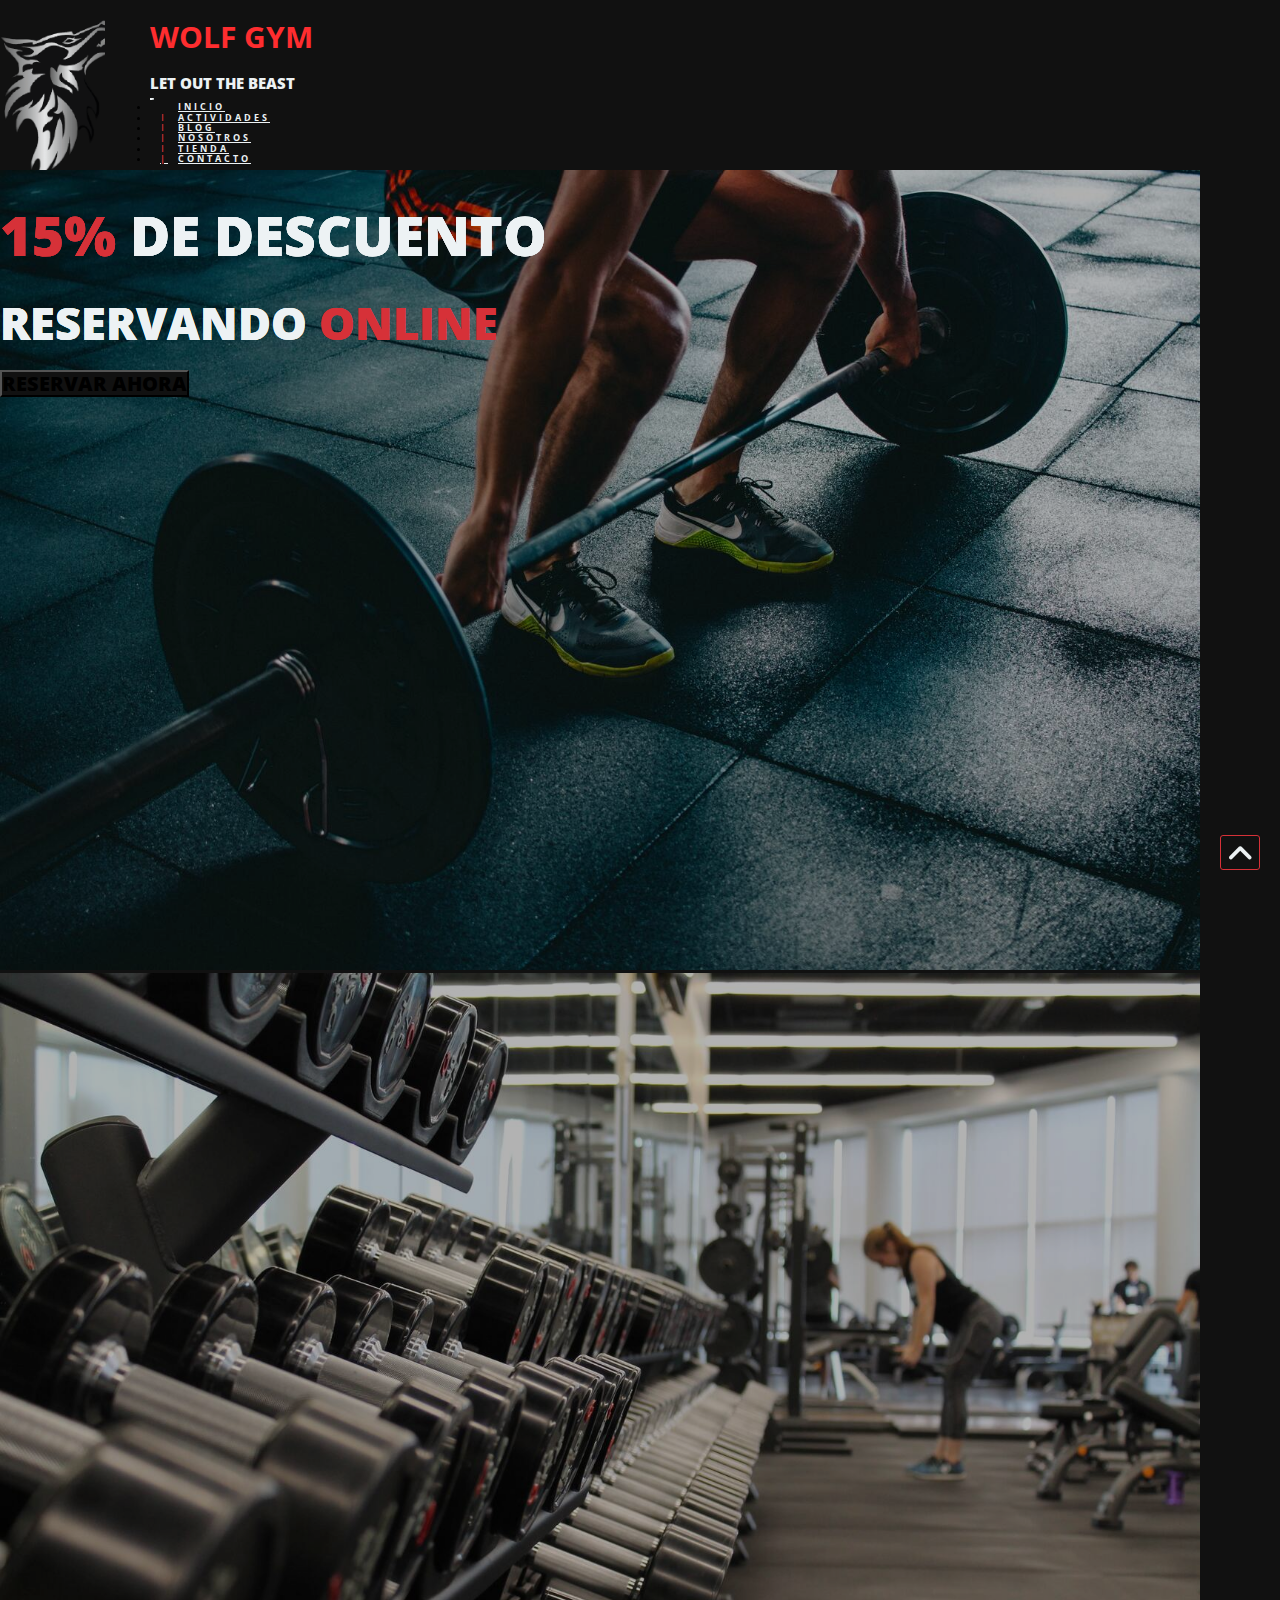
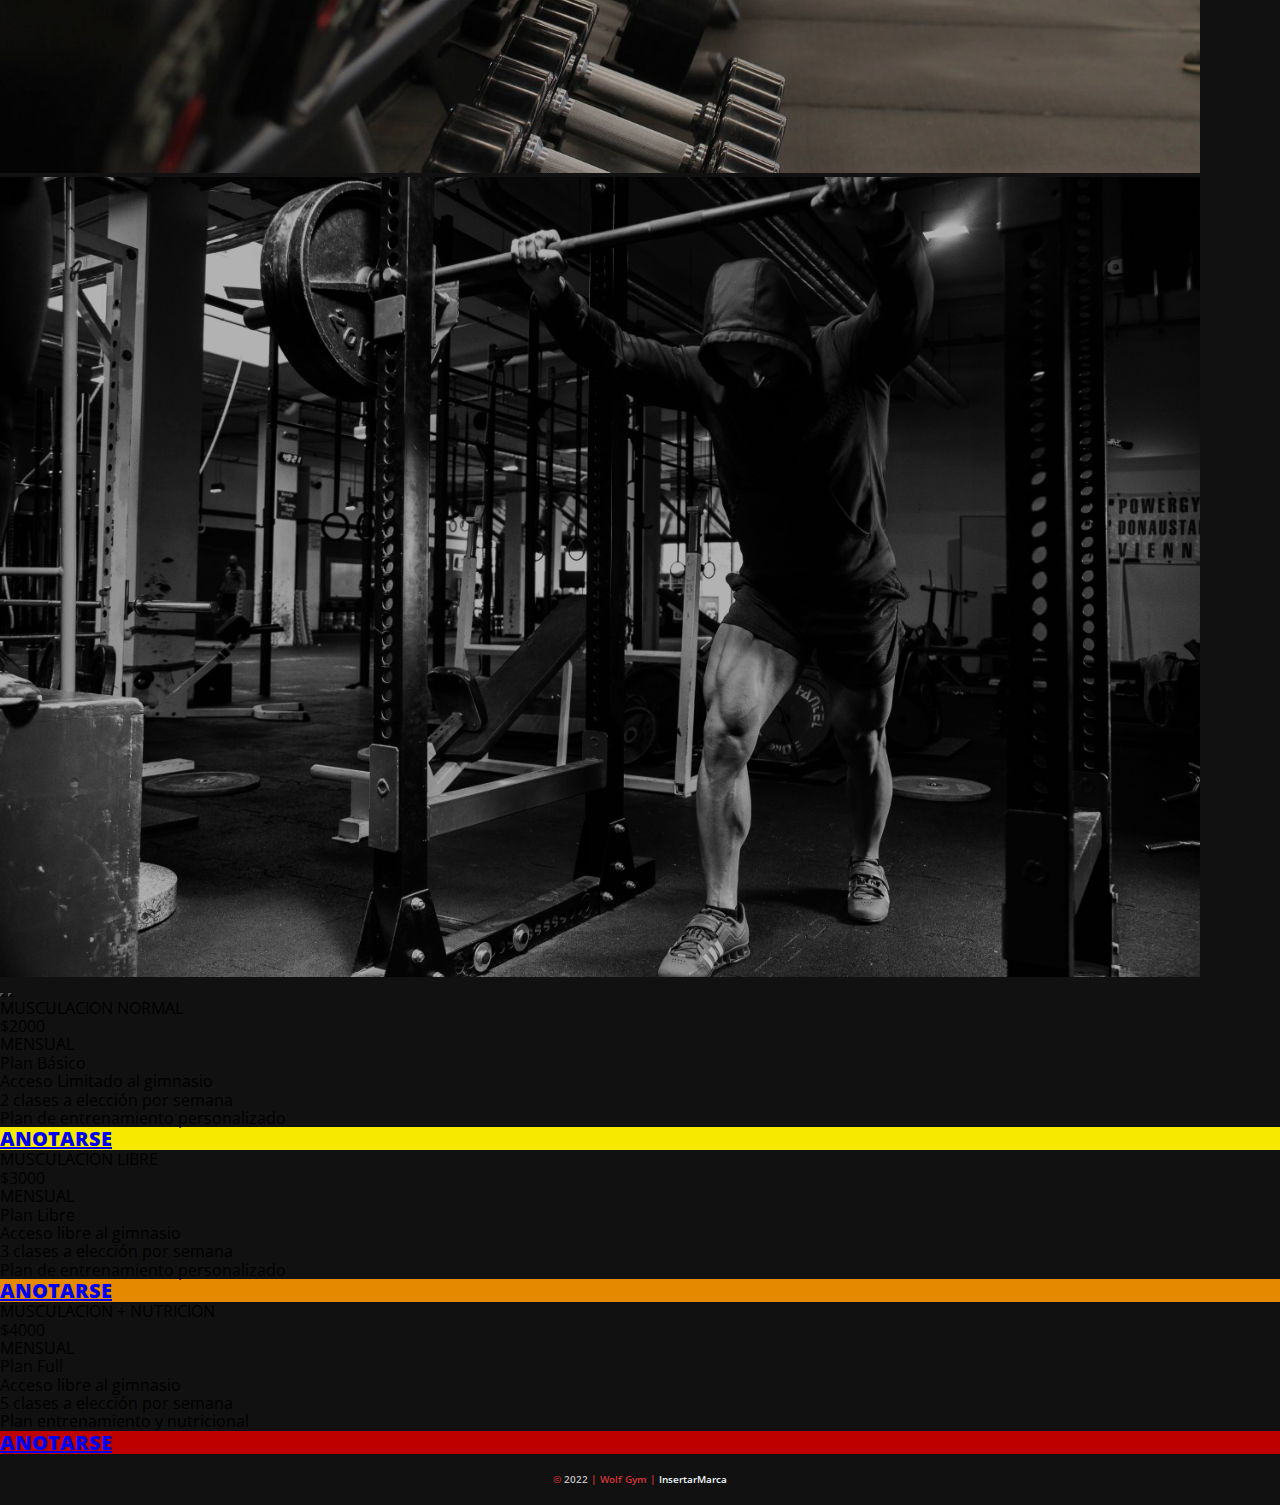
==== commit 3b6e2a58: "fix precio index" ====
--- a/index.html
+++ b/index.html
@@ -172,7 +172,7 @@
                   </div>
                   <div class="card-body py-2 bg-light">
                     <div class="py-1 bg-light">
-                      <span class="h2 bg-light ">$</span><span class="display-3 align-middle bg-light">1000</span>
+                      <span class="h2 bg-light ">$</span><span class="display-3 align-middle bg-light">4000</span>
                       <p class="h6 bg-light py-1">MENSUAL</p>
                     </div>
                     <p class="h2 bg-light">Plan Full</p>
